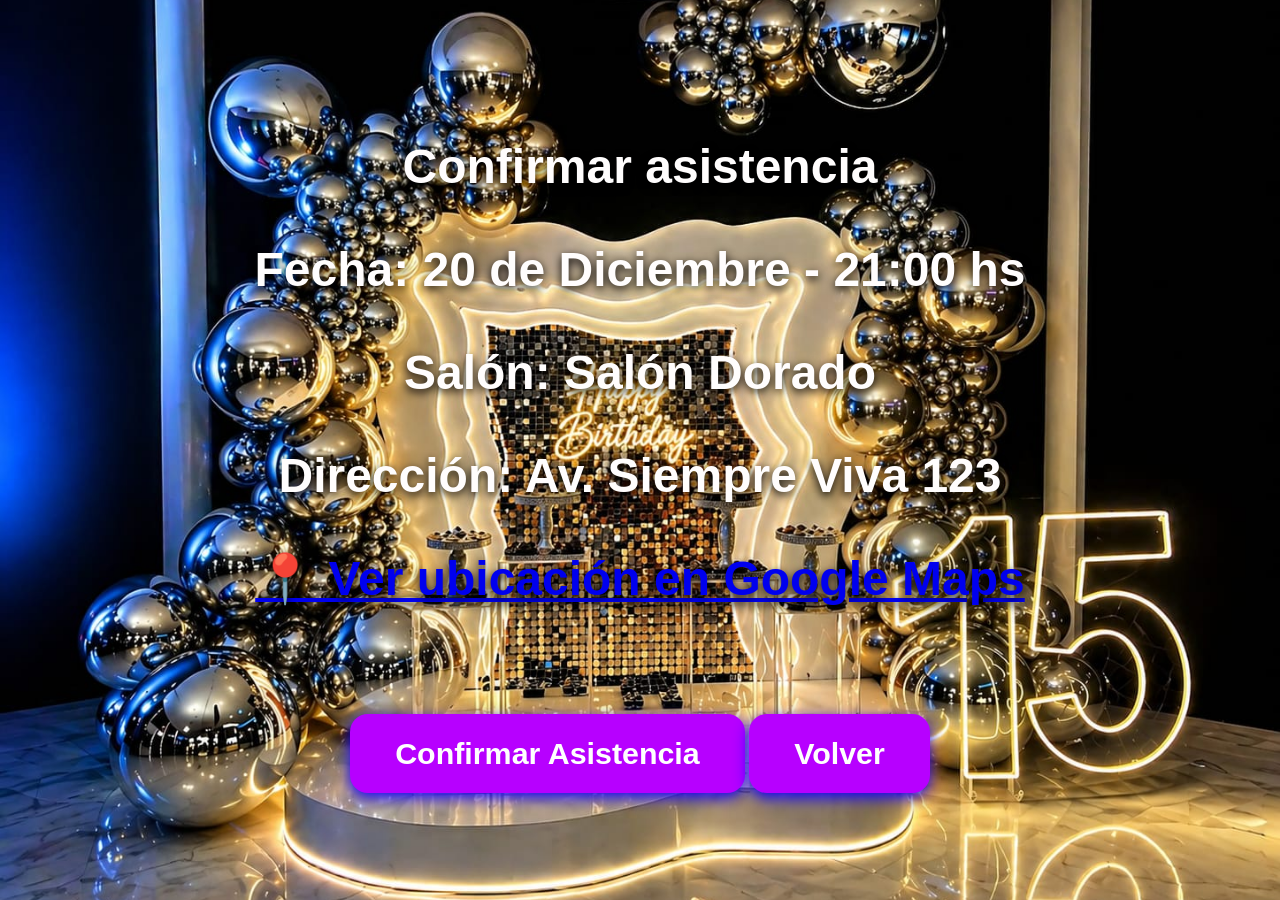
==== menu.html @ 66d3bf3c "Add files via upload" ====
<!DOCTYPE html>
<html lang="es">
<head>
  <meta charset="UTF-8">
  <meta name="viewport" content="width=device-width, initial-scale=1.0">
  <title>Menú Principal</title>
 <link rel="icon" type="image/jpg" href="logo.jpg">
 <link rel="stylesheet" href="style.css">
</head>

  <div class="container">
       <h1>Confirmar asistencia
      <p><strong>Fecha:</strong> 20 de Diciembre - 21:00 hs</p>
      <p><strong>Salón:</strong> Salón Dorado</p>
      <p><strong>Dirección:</strong> Av. Siempre Viva 123</p><div class="mapa">
    <a href="https://www.google.com/maps?q=Av.+Siempre+Viva+123" target="_blank">
      📍 Ver ubicación en Google Maps</h1>
</h1>

  <br>
<br>

  <br>
<br>
 <a href="https://forms.gle/aQ22VnLkHFwUEtw3A" class="btn">Confirmar Asistencia </a>   <a href="Invitacion de XV.html" class="btn volver">Volver</a>
  </div>
</body>
</html>
---- style.css ----
body {
    background-image: url(foto.jpeg);
    background-position: center center;
    background-repeat: no-repeat;
    background-size: cover;
background-attachment: fixed;

    
       margin:auto;
      font-family: "Segoe UI", sans-serif;
      height: 100vh;
      display: flex;
      justify-content: center;
      align-items: center;
      overflow: hidden;
      position: relative;
      color: rgb(255, 253, 253);
      text-align: center;
    }

     h1 {
      font-size: 3rem;
      text-shadow: 0 3px 10px rgb(0, 0, 0);
      margin-bottom: 35px;
    }   

   
    
    .btn {
      display: inline-block;
      padding: 22px 45px;
      font-size: 1.9rem;
      background: #b700ff;
      color: rgb(255, 255, 255);
      text-decoration: none;
      border-radius: 18px;
      font-weight: bold;
      box-shadow: 0 5px 15px rgb(17, 0, 255);
      transition: 0.10s;
    }

    .btn:hover { background: #493e3e4f; }
    .btn:active { transform: scale(0.97); }
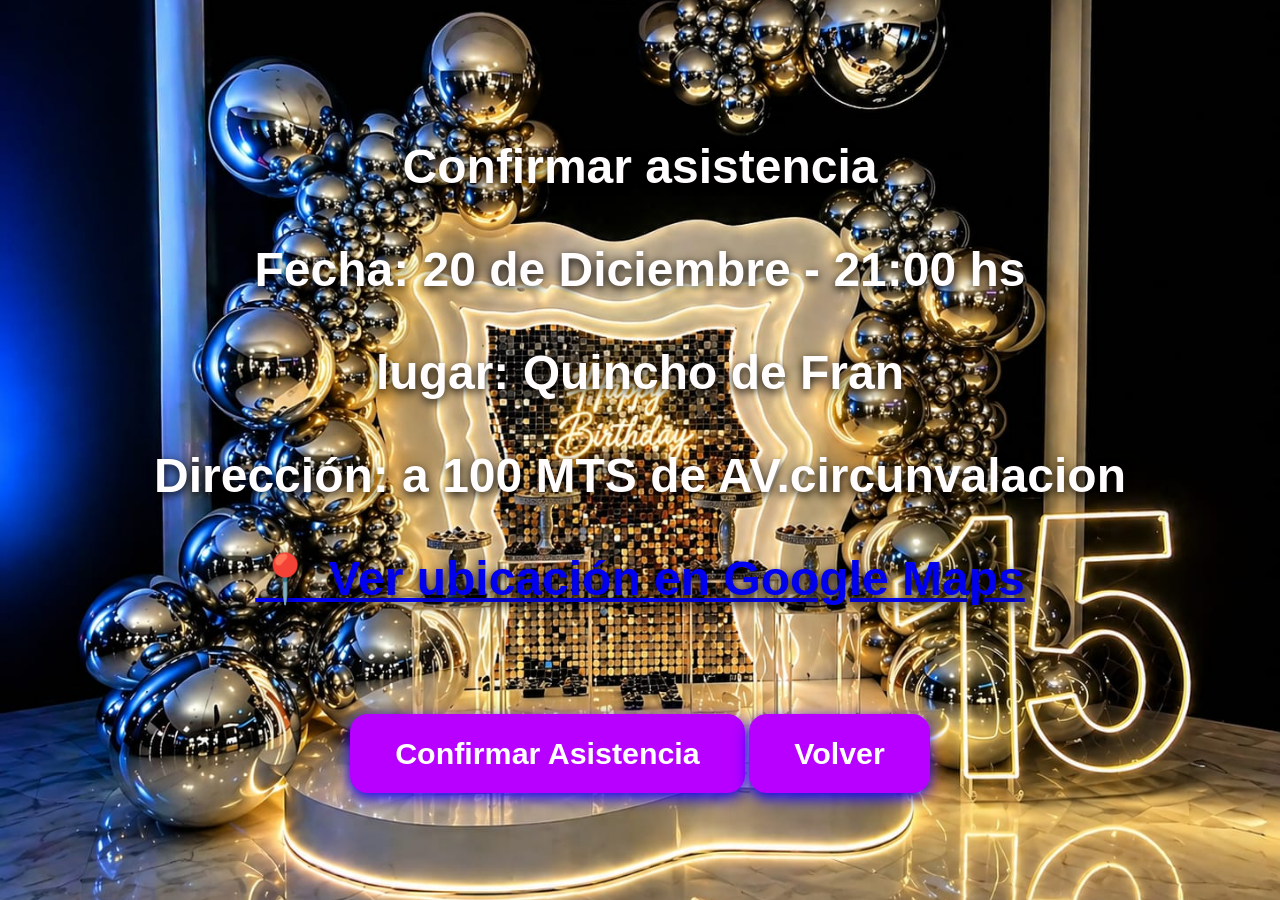
==== commit a53950b8: "Add files via upload" ====
--- a/menu.html
+++ b/menu.html
@@ -12,9 +12,9 @@
   <div class="container">
        <h1>Confirmar asistencia
       <p><strong>Fecha:</strong> 20 de Diciembre - 21:00 hs</p>
-      <p><strong>Salón:</strong> Salón Dorado</p>
-      <p><strong>Dirección:</strong> Av. Siempre Viva 123</p><div class="mapa">
-    <a href="https://www.google.com/maps?q=Av.+Siempre+Viva+123" target="_blank">
+      <p><strong>lugar:</strong> Quincho de Fran</p>
+      <p><strong>Dirección:</strong> a 100 MTS de AV.circunvalacion</p><div class="mapa">
+    <a href="https://www.google.com/maps/place/El+quincho+de+Fran/@-29.4465129,-66.8861429,17z/data=!3m1!4b1!4m6!3m5!1s0x9427d9475700e533:0xc8a29f18e57dd6b5!8m2!3d-29.4465129!4d-66.8861429!16s%2Fg%2F11xlbn90sp!18m1!1e1?entry=ttu&g_ep=EgoyMDI2MDQyMi4wIKXMDSoASAFQAw%3D%3D" target="_blank">
       📍 Ver ubicación en Google Maps</h1>
 </h1>
 
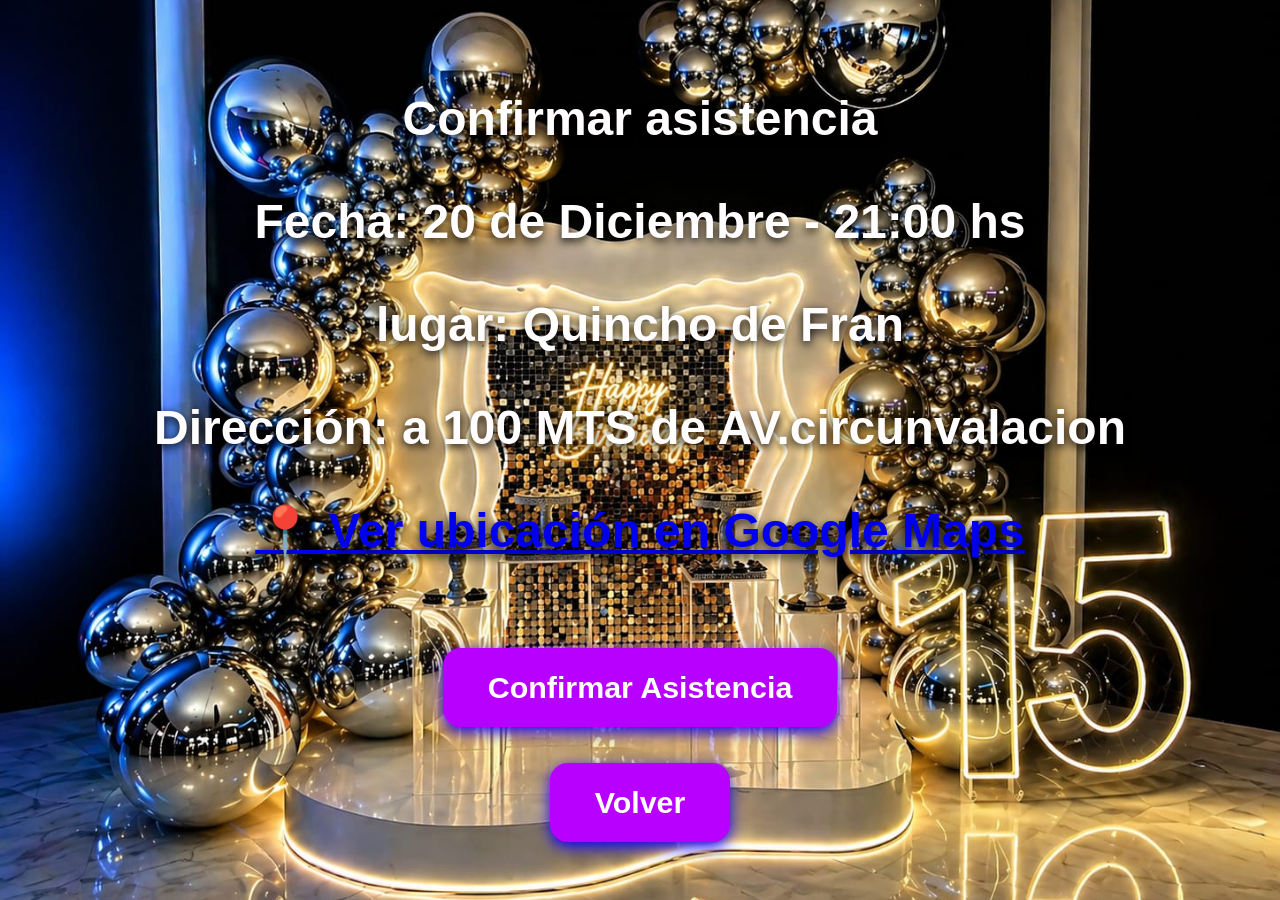
==== commit 8a730c16: "Add files via upload" ====
--- a/menu.html
+++ b/menu.html
@@ -21,9 +21,13 @@
   <br>
 <br>
 
-  <br>
 <br>
- <a href="https://forms.gle/aQ22VnLkHFwUEtw3A" class="btn">Confirmar Asistencia </a>   <a href="Invitacion de XV.html" class="btn volver">Volver</a>
+ <a href="https://forms.gle/aQ22VnLkHFwUEtw3A" class="btn">Confirmar Asistencia </a>  
+ <br>
+ <br>
+ <br>
+ 
+  <a href="Invitacion de XV.html" class="btn volver">Volver</a>
   </div>
 </body>
 </html>
